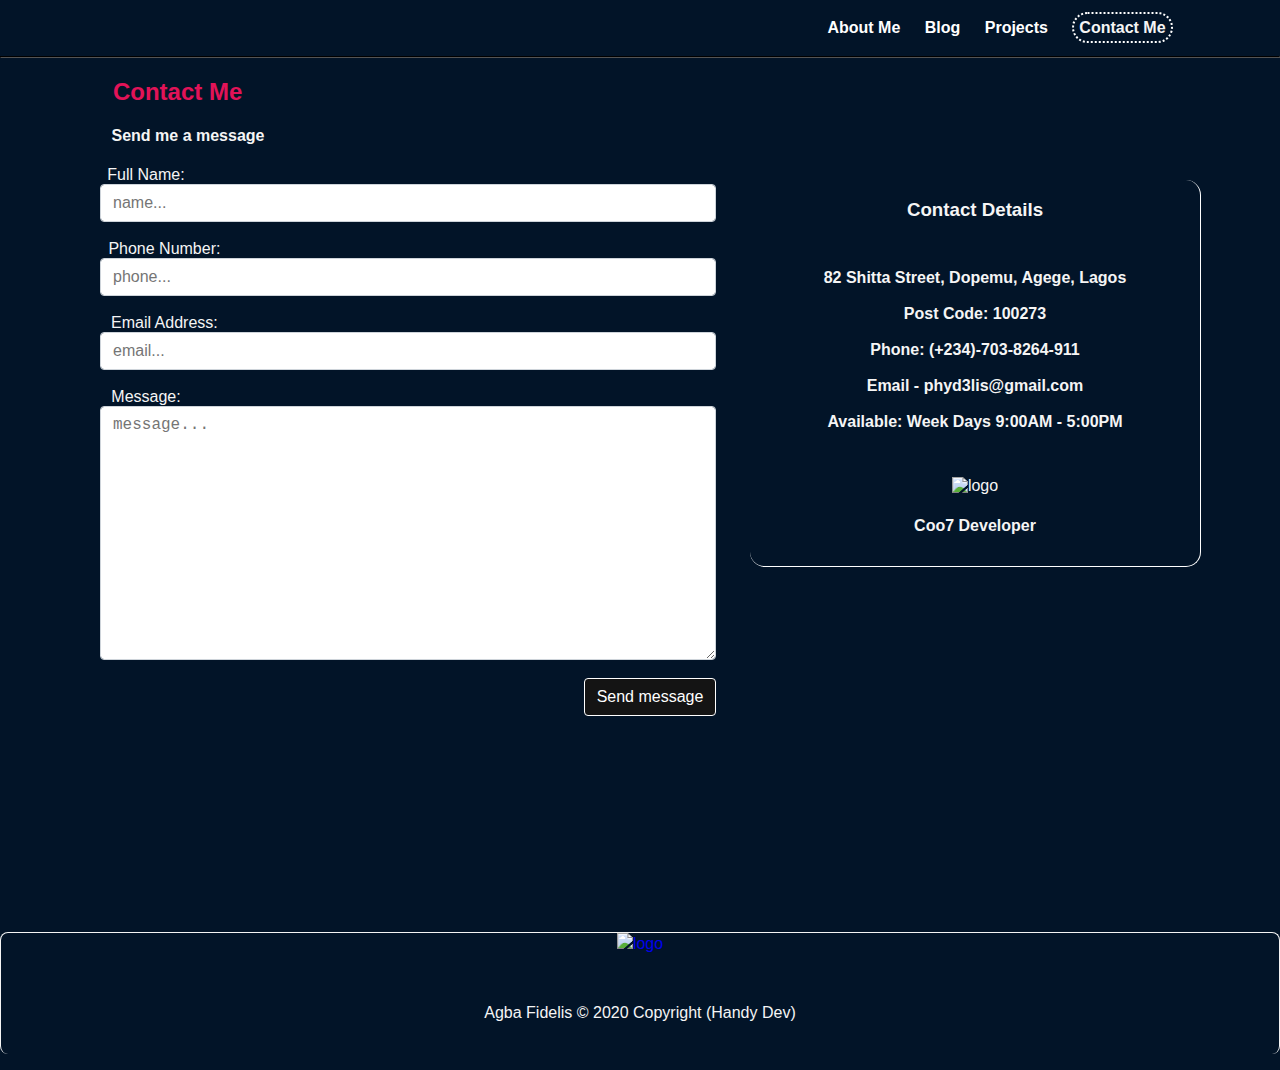
==== contact.html @ bd1c3441 "small addition" ====
<!DOCTYPE html>
<html lang="en">
<head>
    <link rel="shortcut icon" href="img/favicon.png" style="height: 8em;" type="image/x-icon">

    <meta charset="UTF-8">
    <link rel="stylesheet" href="main.css">
    <meta name="viewport" content="width=device-width, initial-scale=1.0">
    <meta http-equiv="X-UA-Compatible" content="ie=edge">

    <title>Agba | Contact</title>
</head>
<body>
   
    <div id="_menu">
        <span class="navbtn"  style="cursor:pointer" onclick="openNav()">&#9776; <img src="img/favicon.png" alt="" style="height: 1.3em; margin-top: 15px; margin-bottom: -6px; " ></span>
      </div>
    
    <!-- Navigation Starts here-->
    <div id="myNav" class="overlay">
        <a href="javascript:void(0)" class="closebtn" onclick="closeNav()">&times;</a>
        <div class="overlay-content">
          <a class="myNav" href="index.html">About Me</a>
          <a class="myNav" href="blog.html">Blog</a>
          <a class="myNav" href="projects.html">Projects</a>
          <a class="myNav active" href="contact.html">Contact Me</a>
        </div>
      </div>

    <nav class="nav-links">
        <ul class="nav-items">
            <li class="nav-item">
                <a href="index.html" class="nav-link">About Me</a>
            </li>
            <li class="nav-item">
                <a href="blog.html" class="nav-link">Blog</a>
            </li>
            <li class="nav-item">
                <a href="projects.html"  class="nav-link">Projects</aclass="myNav">
            </li>
            <li class="nav-item">
                <a href="contact.html"  class="nav-link active">Contact Me</a>
            </li>
            
        </ul>
    </nav>

    <hr>

    <h2 class="page-title">Contact Me</h2>
    <h4 class="page-caption">Send me a message</h4>
    <form action="">

        <!--label full name-->
        <label class="closer" for="name">Full Name:</label>
        <input type="text" class="form-control" required placeholder="name...">
        <br>
    
        <!--label phone number-->
        <label class="closer2" for="name">Phone Number:</label>
        <input type="tel" class="form-control" placeholder="phone..." required>
        <br>
    
        <!--label email address-->
        <label class="closer2" for="name">Email Address:</label>
        <input type="email" class="form-control" placeholder="email..." required>
        <br>
    
        <!--label message-->
        <label class="closer" for="name">Message:</label>
        <textarea name="" id="" cols="100" rows="10" class="form-control" placeholder="message..." required></textarea>
        <br>
    
        <!--submit button-->
        <button id="contact-btn" type="submit" class="btn btn-primary">Send message</button>
    
      </form>
    
      <div id="project1">
        <h3>Contact Details</h3>
        <p style="font-weight: 600;">82 Shitta Street, Dopemu, Agege, Lagos
            <br>
            <br>
            Post Code: 100273
            <br>
            <br>
            Phone: (+234)-703-8264-911
            <br>
            <br>
            Email - phyd3lis@gmail.com
            <br>
            <br>
            Available: Week Days 9:00AM - 5:00PM
    
        </p>
        <span><img style="height: 3rem;" src="img/favicon.png" alt="logo">
            <h4 style="padding-bottom: 10px !important;" >Coo7 Developer</caption>
        </span>
            
    
      </div>

</div>

<br>
<br>
<br>
<br>
<br>
<br>
<br>
<br>
<br>
<br>
<br>
<br>
<footer>
    <span><a href="index.html"><img style="height: 3rem;  margin-bottom: -50px; "  src="img/favicon.png" alt="logo"></a></span>
    <p>Agba Fidelis &copy; 2020 Copyright (Handy Dev) </p>
</footer>
<script src="js/app.js"></script>
</body>
</html>
---- main.css ----
body {
    background-color: #021428;
    text-align: center;
    margin: 0;
    padding: 0;
    font-family: -apple-system, BlinkMacSystemFont, 'Segoe UI',
    Roboto, Oxygen, Ubuntu, Cantarell, 'Open Sans', 'Helvetica Neue', sans-serif;
    color: whitesmoke;
}

/** Navigation starts*/
nav {
    background: #021428;
    margin: -20px auto 0px auto;
    width: 100%;
} 
@media (max-width: 996px) {
    .nav-items {
       display: none;

    }
}

hr {
    margin-top: -20px;
    border-color: #000;
}
@media (max-width: 996px) {
  hr {
    margin-top: 40px;
  }
}


.nav-item {
    display: inline !important;
    text-decoration: none;
    margin-right: 20px;
}

.nav-link {
    line-height: 4;
    color: #fff;
    font-weight: 600;
    text-decoration: none;
    position: relative;
    left: 350px;
    z-index: 0;
}
 
.nav-link:hover {
    background-color: #95b0df;
    background-position: right center;
    padding: 5px;
    border-radius: 50px;
    transition: .2s transform ease-in-out,.2s;
    will-change: transform;
    z-index: 0;
}

.nav-link.active {
    color: whitesmoke;
    border: 2px dotted white;
    padding: 5px;
    border-radius: 50px;
}


/********Mobile Navigation***/
.overlay {
    height: 100%;
    width: 0;
    position: fixed;
    z-index: 1;
    top: 0;
    left: 0;
    background-color: rgb(0,0,0);
    background-color: rgba(0,0,0, 0.9);
    overflow-x: hidden;
    transition: 0.5s;
  }

  .overlay-content {
    position: relative;
    top: 25%;
    width: 100%;
    text-align: center;
    margin-top: 30px;
  }
  
  .overlay a {
    padding: 8px;
    text-decoration: none;
    font-size: 36px;
    color: #818181;
    display: block;
    transition: 0.3s;
  }
  
  .overlay a:hover, .overlay a:focus {
    color: #f1f1f1;
  }
  
  .overlay .closebtn {
    position: absolute;
    top: 20px;
    right: 45px;
    font-size: 60px;
  }

  @media (max-width: 996px) {
    .myNav {
      font-size: 28px !important;
      margin-bottom: 15px;
      color: #e21358 !important;
    }
    .myNav:hover {
      color: tomato !important;
    }
    .myNav.active {
      color: white !important;
    }
  }
  @media (max-width: 996px) {
    img#logo{
margin-top: -8px;
    }
  }

  .navbtn{
      font-size: 26px;
      padding-top: 15px !important;
      z-index: 1;
  }
  @media (min-width: 996px) {
      .navbtn, .overlay {
          display: none;
      }
  }
 
  
  /* @media screen and (max-height: 450px) {
    .overlay a {font-size: 20px}
    .overlay .closebtn {
    font-size: 40px;
    top: 35px;
    right: 35px;
    }
  } */

/************All Navigation ends*/

/***  Navigation Ends  ***/

.container-0 {
    background: #021428 !important;
    display: inline-block !important;
    text-align: center;
    border-left: 1px solid #000;
    border-right: 1px solid #000;
}
@media (max-width: 996px) {
    .container-0 {
        margin-top: 25px;
    }
}
#profile-img {
    height: 13rem !important;
    width: 10rem !important;
    border-radius: 50px !important;
}
p {
    padding: 30px !important;
}
h2 {
    color: #e21358; 
}
.fa {
    font-size: 2em;
    border: 1px solid #fff;
    border-radius: 15px;
    padding: 8px;
    margin-right: 25px;
}
.fa:hover {
background: whitesmoke;
}

a {
    text-decoration: none;
}



.container-1 {
    border: 1px solid #0a0a0a;
    border-radius: 8px;
    line-height: 1.6;
    padding: 10px;
    width: 80%;
    border-top: none;
    margin-top: 80px !important;
    margin: 0 auto;
}

.container-2{
    color:#e21358;
    margin-top: 90px;
} 
progress{
    width: 70%;
}



/****Contact Form Strats here****/
div#project1 {
    margin-top: 70px;
    margin-left: 750px;
    position: absolute;
    top: 110px;
    left: 0px;
    width: 450px;
    border: 1px solid #fff;
    border-radius: 15px;
    border-top: none;
    border-left: none;
  }
  @media (max-width: 996px) {
    div#project1 {
        position: relative;
        display: block;
        margin: 0 auto;
        border: 1px solid #fff;
    }
  }

form {
    margin-left: 100px;
  }

  .page-title {
    margin-left: -57.8rem;
  }
  .page-caption {
    margin-left: -56.5rem;
  }
  .closer {
    margin-left: -68rem;
  }
  label {
    margin-left: -65.7em;
  }
  
@media (max-width: 996px) {
  .closer {
      margin-left: -427px;
  }
}
@media (max-width: 996px) {
  .closer2 {
      margin-left: -395px;
  }
}
@media (max-width: 375px) {
  .closer {
      margin-left: -240px !important;
  }
}
@media (max-width: 375px) {
  .closer2 {
      margin-left: -210px !important;
  }
}


.form-control {
    display: block;
    width: 50%;
    padding: .375rem .75rem;
    font-size: 1rem;
    line-height: 1.5;
    color: #495057;
    background: #fff;
    background-clip: padding-box;
    border: 1px solid #ced4da;
    border-radius: .25rem;
    transition: border-color .15s ease-in-out, box-shadow .15s ease-in-out;
  }
  
  .btn-primary {
    color: white;
    background: #141414;
    border-color: white !important;
  }
  
  .btn-primary:hover {
    color: white;
    background: #1f1d1d;
    border-color: #021428 !important;
  }
  
  .btn {
    display: inline-block;
    margin-left: -80px;
    font-weight: 500;
    text-align: center;
    white-space: nowrap;
    vertical-align: middle;
    user-select: none;
    border: 1px solid transparent;
    padding: .375rem .75rem;
    font-size: 1rem;
    line-height: 1.5;
    border-radius: .25rem;
    transition: border-color .15s ease-in-out, box-shadow .15s ease-in-out;
  }

  @media (max-width: 996px) {
      .form-control {
            width: 100%;
            margin-left: -60px;
    }
  }
  @media (max-width: 996px) {
      .btn-primary {
          margin-left: -110px;
          margin-top: 2em;
      }
  }
  @media (max-width: 375px) {
      .form-control {
            width: 100%;
            margin-left: -20px;
    }
  }
  @media (max-width: 375px) {
      .btn-primary {
          margin-left: -20px;
          margin-top: 2em;
      }
  }

  /********Contact Form Ends Here ******/

  /** Progress Here**/
  element.style {  
    width: 80%;
    background-color: #FF5702;
}
.progress-bar-striped {
    background-image: linear-gradient(45deg,rgba(255,255,255,.15) 25%,transparent 25%,transparent 50%,rgba(255,255,255,.15) 50%,rgba(255,255,255,.15) 75%,transparent 75%,transparent);
    background-size: 1rem 1rem;
}
.progress-bar {
    /* display: -webkit-box; */
    display: flex;
    -webkit-box-orient: vertical;
    -webkit-box-direction: normal;
    flex-direction: column;
    -webkit-box-pack: center;
    justify-content: center;
    overflow: hidden;
    color: #fff;
    text-align: center;
    white-space: nowrap;
    /* background-color: #007bff;
    -webkit-transition: width .6s; */
    transition: width .6s ease;
    text-align: center !important;
}
.progress {
    box-sizing: border-box;
    /* display: -webkit-box; */
    display: flex;
    height: 1rem;
    overflow: hidden;
    font-size: .75rem;
    width: 80%;
    text-align: center;
    margin: 0 auto;
    background-color: #e9ecef;
    border-radius: .25rem;
}
.progress-type[_ngcontent-gas-c1] {
    position: absolute;
    left: 43%;
    margin: 0 auto !important;
    text-align: center !important;
    position: absolute;
    font-weight: 800;
    font-size: medium;
    padding: 3px 30px 2px 10px;
    color: #fff;
    /* background-color: rgba(25,25,25,.2); */
}
/* .progress-completed[_ngcontent-gas-c1] {
    position: absolute;
    margin: 0 auto !important;
    text-align: center !important;
    right: 0;
    font-weight: 800;
    font-size: medium;
    padding: 3px 10px 2px;
} */
.progress[_ngcontent-gas-c1] {
    position: relative;
    height: 25px;
}

/**Footer styles**/

footer {
    border: 1px solid whitesmoke;
    border-radius: 8px;
    line-height: 1.4;
    border-bottom: none !important;
    margin-bottom: 0px;
}

@media (max-width: 375px) {
  footer {
    /* margin-left: 30px !important; */
    width: 100% !important;
    margin: 0 auto !important;
  }
}
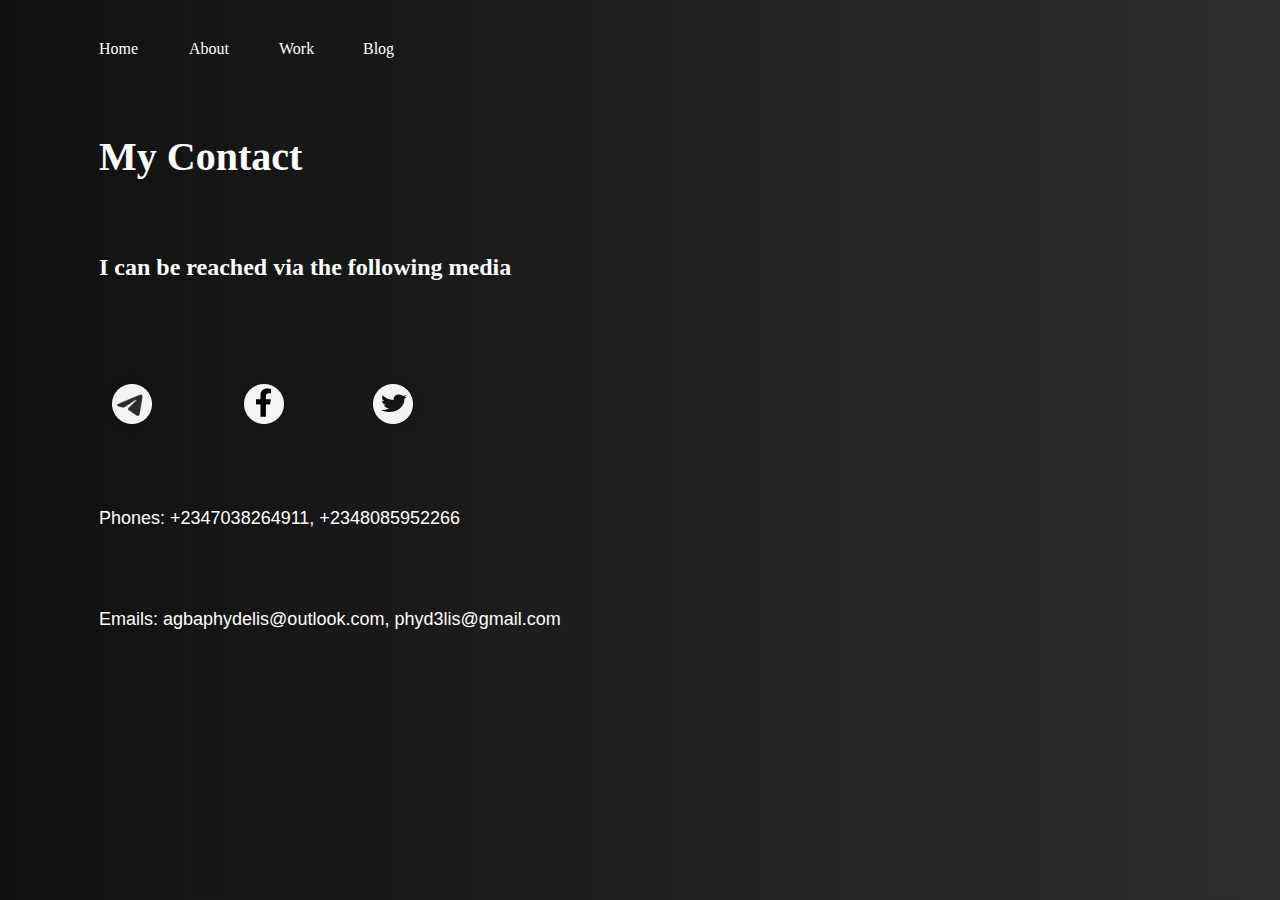
==== commit cbf46de9: "another update" ====
--- a/contact.html
+++ b/contact.html
@@ -1,123 +1,28 @@
 <!DOCTYPE html>
 <html lang="en">
 <head>
-    <link rel="shortcut icon" href="img/favicon.png" style="height: 8em;" type="image/x-icon">
-
     <meta charset="UTF-8">
     <link rel="stylesheet" href="main.css">
+    <meta http-equiv="X-UA-Compatible" content="IE=edge">
     <meta name="viewport" content="width=device-width, initial-scale=1.0">
-    <meta http-equiv="X-UA-Compatible" content="ie=edge">
-
-    <title>Agba | Contact</title>
+    <title>Document</title>
 </head>
 <body>
-   
-    <div id="_menu">
-        <span class="navbtn"  style="cursor:pointer" onclick="openNav()">&#9776; <img src="img/favicon.png" alt="" style="height: 1.3em; margin-top: 15px; margin-bottom: -6px; " ></span>
-      </div>
-    
-    <!-- Navigation Starts here-->
-    <div id="myNav" class="overlay">
-        <a href="javascript:void(0)" class="closebtn" onclick="closeNav()">&times;</a>
-        <div class="overlay-content">
-          <a class="myNav" href="index.html">About Me</a>
-          <a class="myNav" href="blog.html">Blog</a>
-          <a class="myNav" href="projects.html">Projects</a>
-          <a class="myNav active" href="contact.html">Contact Me</a>
-        </div>
-      </div>
-
-    <nav class="nav-links">
-        <ul class="nav-items">
-            <li class="nav-item">
-                <a href="index.html" class="nav-link">About Me</a>
-            </li>
-            <li class="nav-item">
-                <a href="blog.html" class="nav-link">Blog</a>
-            </li>
-            <li class="nav-item">
-                <a href="projects.html"  class="nav-link">Projects</aclass="myNav">
-            </li>
-            <li class="nav-item">
-                <a href="contact.html"  class="nav-link active">Contact Me</a>
-            </li>
-            
-        </ul>
+    <nav>
+        <a class="home" href="index.html">Home</a>
+        <a class="about" href="about.html">About</a>
+        <a class="work" href="work.html">Work</a>
+        <a class="blog" href="blog.html">Blog</a>
+        <a class="contact active" href="contact.html">Contact</a>
     </nav>
 
-    <hr>
+    <div class="contactText">My Contact</div>
+    <div class="contact-para">I can be reached via the following media</div>
+    <a href="https://t.me/e_l_fido"><div class="telegram" target="_blank" rel="noopener noreferrer"><img src="/img/telegram.png" alt=""></div></a>
+    <a href="https://web.facebook.com/coo7dev" target="_blank" rel="noopener noreferrer"><div class="facebook"><img src="/img/facebook.png" alt=""></div></a>
+    <a href="https://twitter.com/El__fido"><div class="twitter" target="_blank" rel="noopener noreferrer"><img src="/img/twitter.png" alt=""></div></a>
 
-    <h2 class="page-title">Contact Me</h2>
-    <h4 class="page-caption">Send me a message</h4>
-    <form action="">
-
-        <!--label full name-->
-        <label class="closer" for="name">Full Name:</label>
-        <input type="text" class="form-control" required placeholder="name...">
-        <br>
-    
-        <!--label phone number-->
-        <label class="closer2" for="name">Phone Number:</label>
-        <input type="tel" class="form-control" placeholder="phone..." required>
-        <br>
-    
-        <!--label email address-->
-        <label class="closer2" for="name">Email Address:</label>
-        <input type="email" class="form-control" placeholder="email..." required>
-        <br>
-    
-        <!--label message-->
-        <label class="closer" for="name">Message:</label>
-        <textarea name="" id="" cols="100" rows="10" class="form-control" placeholder="message..." required></textarea>
-        <br>
-    
-        <!--submit button-->
-        <button id="contact-btn" type="submit" class="btn btn-primary">Send message</button>
-    
-      </form>
-    
-      <div id="project1">
-        <h3>Contact Details</h3>
-        <p style="font-weight: 600;">82 Shitta Street, Dopemu, Agege, Lagos
-            <br>
-            <br>
-            Post Code: 100273
-            <br>
-            <br>
-            Phone: (+234)-703-8264-911
-            <br>
-            <br>
-            Email - phyd3lis@gmail.com
-            <br>
-            <br>
-            Available: Week Days 9:00AM - 5:00PM
-    
-        </p>
-        <span><img style="height: 3rem;" src="img/favicon.png" alt="logo">
-            <h4 style="padding-bottom: 10px !important;" >Coo7 Developer</caption>
-        </span>
-            
-    
-      </div>
-
-</div>
-
-<br>
-<br>
-<br>
-<br>
-<br>
-<br>
-<br>
-<br>
-<br>
-<br>
-<br>
-<br>
-<footer>
-    <span><a href="index.html"><img style="height: 3rem;  margin-bottom: -50px; "  src="img/favicon.png" alt="logo"></a></span>
-    <p>Agba Fidelis &copy; 2020 Copyright (Handy Dev) </p>
-</footer>
-<script src="js/app.js"></script>
+    <div class="conText-1">Phones: +2347038264911, +2348085952266 </div>
+    <div class="conText-2">Emails: agbaphydelis@outlook.com, phyd3lis@gmail.com</div>
 </body>
 </html>--- a/main.css
+++ b/main.css
@@ -1,427 +1,511 @@
 body {
-    background-color: #021428;
-    text-align: center;
-    margin: 0;
-    padding: 0;
-    font-family: -apple-system, BlinkMacSystemFont, 'Segoe UI',
-    Roboto, Oxygen, Ubuntu, Cantarell, 'Open Sans', 'Helvetica Neue', sans-serif;
-    color: whitesmoke;
-}
-
-/** Navigation starts*/
-nav {
-    background: #021428;
-    margin: -20px auto 0px auto;
-    width: 100%;
-} 
-@media (max-width: 996px) {
-    .nav-items {
-       display: none;
-
-    }
-}
-
-hr {
-    margin-top: -20px;
-    border-color: #000;
-}
-@media (max-width: 996px) {
-  hr {
-    margin-top: 40px;
-  }
-}
-
-
-.nav-item {
-    display: inline !important;
-    text-decoration: none;
-    margin-right: 20px;
-}
-
-.nav-link {
-    line-height: 4;
-    color: #fff;
-    font-weight: 600;
-    text-decoration: none;
-    position: relative;
-    left: 350px;
-    z-index: 0;
-}
- 
-.nav-link:hover {
-    background-color: #95b0df;
-    background-position: right center;
-    padding: 5px;
-    border-radius: 50px;
-    transition: .2s transform ease-in-out,.2s;
-    will-change: transform;
-    z-index: 0;
-}
-
-.nav-link.active {
-    color: whitesmoke;
-    border: 2px dotted white;
-    padding: 5px;
-    border-radius: 50px;
-}
-
-
-/********Mobile Navigation***/
-.overlay {
-    height: 100%;
-    width: 0;
-    position: fixed;
-    z-index: 1;
-    top: 0;
-    left: 0;
-    background-color: rgb(0,0,0);
-    background-color: rgba(0,0,0, 0.9);
-    overflow-x: hidden;
-    transition: 0.5s;
-  }
-
-  .overlay-content {
-    position: relative;
-    top: 25%;
-    width: 100%;
-    text-align: center;
-    margin-top: 30px;
-  }
-  
-  .overlay a {
-    padding: 8px;
-    text-decoration: none;
-    font-size: 36px;
-    color: #818181;
-    display: block;
-    transition: 0.3s;
-  }
-  
-  .overlay a:hover, .overlay a:focus {
-    color: #f1f1f1;
-  }
-  
-  .overlay .closebtn {
-    position: absolute;
-    top: 20px;
-    right: 45px;
-    font-size: 60px;
-  }
-
-  @media (max-width: 996px) {
-    .myNav {
-      font-size: 28px !important;
-      margin-bottom: 15px;
-      color: #e21358 !important;
-    }
-    .myNav:hover {
-      color: tomato !important;
-    }
-    .myNav.active {
-      color: white !important;
-    }
-  }
-  @media (max-width: 996px) {
-    img#logo{
-margin-top: -8px;
-    }
-  }
-
-  .navbtn{
-      font-size: 26px;
-      padding-top: 15px !important;
-      z-index: 1;
-  }
-  @media (min-width: 996px) {
-      .navbtn, .overlay {
-          display: none;
-      }
-  }
- 
-  
-  /* @media screen and (max-height: 450px) {
-    .overlay a {font-size: 20px}
-    .overlay .closebtn {
-    font-size: 40px;
-    top: 35px;
-    right: 35px;
-    }
-  } */
-
-/************All Navigation ends*/
-
-/***  Navigation Ends  ***/
-
-.container-0 {
-    background: #021428 !important;
-    display: inline-block !important;
-    text-align: center;
-    border-left: 1px solid #000;
-    border-right: 1px solid #000;
-}
-@media (max-width: 996px) {
-    .container-0 {
-        margin-top: 25px;
-    }
-}
-#profile-img {
-    height: 13rem !important;
-    width: 10rem !important;
-    border-radius: 50px !important;
-}
-p {
-    padding: 30px !important;
-}
-h2 {
-    color: #e21358; 
-}
-.fa {
-    font-size: 2em;
-    border: 1px solid #fff;
-    border-radius: 15px;
-    padding: 8px;
-    margin-right: 25px;
-}
-.fa:hover {
-background: whitesmoke;
+    background: linear-gradient(105.68deg, #101010 0%, rgba(16, 16, 16, 0.88) 98.95%);
+}
+
+.home   {
+    position: absolute;
+    width: 46px;
+    height: 22px;
+    left: 99px;
+    top: 38px;
+    font-family: Open Sans;
+    font-style: normal;
+    font-weight: normal;
+    font-size: 16px;
+    line-height: 22px;
+    color: #ffffff;
+    /* identical to box height */
+}
+
+a.active    {
+    color: #C74B06;
+}
+
+a:hover {
+    background-color: #c7490633;
+    border-radius: 60%;
+}
+
+.about {
+    position: absolute;
+    width: 46px;
+    height: 22px;
+    left: 189px;
+    top: 38px;
+    font-family: Open Sans;
+    font-style: normal;
+    font-weight: normal;
+    font-size: 16px;
+    line-height: 22px;
+    /* identical to box height */
+    color: #FFFFFF;
+}
+
+.work {
+    position: absolute;
+    width: 40px;
+    height: 22px;
+    left: 279px;
+    top: 38px;
+    font-family: Open Sans;
+    font-style: normal;
+    font-weight: normal;
+    font-size: 16px;
+    line-height: 22px;
+    /* identical to box height */
+    color: #FFFFFF;
+}
+
+.blog {
+    position: absolute;
+    width: 33px;
+    height: 22px;
+    left: 363px;
+    top: 38px;
+    font-family: Open Sans;
+    font-style: normal;
+    font-weight: normal;
+    font-size: 16px;
+    line-height: 22px;
+    /* identical to box height */
+    color: #FFFFFF;
 }
 
 a {
     text-decoration: none;
 }
 
-
-
-.container-1 {
-    border: 1px solid #0a0a0a;
-    border-radius: 8px;
-    line-height: 1.6;
-    padding: 10px;
-    width: 80%;
-    border-top: none;
-    margin-top: 80px !important;
-    margin: 0 auto;
-}
-
-.container-2{
-    color:#e21358;
-    margin-top: 90px;
-} 
-progress{
-    width: 70%;
-}
-
-
-
-/****Contact Form Strats here****/
-div#project1 {
-    margin-top: 70px;
-    margin-left: 750px;
-    position: absolute;
-    top: 110px;
+.contact {
+    position: absolute;
+    width: 58px;
+    height: 22px;
+    left: 1282px;
+    top: 38px;
+    font-family: Open Sans;
+    font-style: normal;
+    font-weight: normal;
+    font-size: 16px;
+    line-height: 22px;
+    /* identical to box height */
+    color: #FFFFFF;
+}
+
+.welcomeText {
+    position: absolute;
+    width: 200px;
+    height: 41px;
+    left: 99px;
+    top: 197px;
+    font-family: Open Sans;
+    font-style: normal;
+    font-weight: 600;
+    font-size: 30px;
+    line-height: 41px;
+    /* identical to box height */
+    color: #FFFFFF;
+}
+
+.welcomeText2 {
+    position: absolute;
+    width: 532px;
+    height: 54px;
+    left: 99px;
+    top: 270px;
+    font-family: Open Sans;
+    font-style: normal;
+    font-weight: 800;
+    font-size: 40px;
+    line-height: 54px;
+    color: #FFFFFF;
+}
+
+.welcomeText3 {
+    position: absolute;
+    width: 504px;
+    height: 85px;
+    left: 99px;
+    top: 357px;
+    font-family: Open Sans;
+    font-style: normal;
+    font-weight: normal;
+    font-size: 16px;
+    line-height: 30px;
+    color: #FFFFFF;
+}
+
+.hreLink {
+    color: #C74B06;
+}
+
+.lnMore {
+    position: absolute;
+    width: 95.74px;
+    height: 19px;
+    left: 99px;
+    top: 475px;
+    font-size: 18px;
+    color: #C74B06;
+    font-family: roboto;
+}
+
+.profileImg {
+    position: absolute;
+    width: 397px;
+    height: 489px;
+    left: 777px;
+    top: 183px;
+}
+
+.workText {
+    position: absolute;
+    width: 544px;
+    height: 170px;
+    left: 99px;
+    top: 156px;
+    font-family:roboto;
+    font-style: normal;
+    font-weight: 800;
+    font-size: 40px;
+    line-height: 54px;
+    color: #FFFFFF;
+}
+
+.workImg {
+    position: absolute;
+    width: 320.06px;
+    height: 413px;
+    left: 793px;
+    top: 100px;
+}
+
+.workText2 {
+    position: absolute;
+    width: 450  px;
+    height: 19px;
+    left: 99px;
+    top: 390px;
+    font-family: Roboto;
+    font-style: normal;
+    font-weight: normal;
+    font-size: 16px;
+    line-height: 19px;
+    /* identical to box height */
+    color: #FFFFFF;
+}
+
+.greySection {
+    position: absolute;
+    width: 1440px;
+    height: 693px;
     left: 0px;
-    width: 450px;
-    border: 1px solid #fff;
-    border-radius: 15px;
-    border-top: none;
-    border-left: none;
-  }
-  @media (max-width: 996px) {
-    div#project1 {
-        position: relative;
-        display: block;
-        margin: 0 auto;
-        border: 1px solid #fff;
-    }
-  }
-
-form {
-    margin-left: 100px;
-  }
-
-  .page-title {
-    margin-left: -57.8rem;
-  }
-  .page-caption {
-    margin-left: -56.5rem;
-  }
-  .closer {
-    margin-left: -68rem;
-  }
-  label {
-    margin-left: -65.7em;
-  }
-  
-@media (max-width: 996px) {
-  .closer {
-      margin-left: -427px;
-  }
-}
-@media (max-width: 996px) {
-  .closer2 {
-      margin-left: -395px;
-  }
-}
-@media (max-width: 375px) {
-  .closer {
-      margin-left: -240px !important;
-  }
-}
-@media (max-width: 375px) {
-  .closer2 {
-      margin-left: -210px !important;
-  }
-}
-
-
-.form-control {
-    display: block;
-    width: 50%;
-    padding: .375rem .75rem;
-    font-size: 1rem;
-    line-height: 1.5;
-    color: #495057;
-    background: #fff;
-    background-clip: padding-box;
-    border: 1px solid #ced4da;
-    border-radius: .25rem;
-    transition: border-color .15s ease-in-out, box-shadow .15s ease-in-out;
-  }
-  
-  .btn-primary {
-    color: white;
-    background: #141414;
-    border-color: white !important;
-  }
-  
-  .btn-primary:hover {
-    color: white;
-    background: #1f1d1d;
-    border-color: #021428 !important;
-  }
-  
-  .btn {
-    display: inline-block;
-    margin-left: -80px;
-    font-weight: 500;
+    top: 486px;
+    background: linear-gradient(104.67deg, #222222 0%, rgba(34, 34, 34, 0) 74.46%);
+}
+
+.greySection-1 {
+    position: absolute;
+    width: 1440px;
+    height: 693px;
+    left: 0px;
+    top: 1172px;
+    background: linear-gradient(104.67deg, #222222 0%, rgba(48, 46, 46, 0) 74.46%);
+}
+
+.ellipse-1 {
+    position: absolute;
+    position: absolute;
+    width: 113px;
+    height: 113px;
+    left: 99px;
+    top: 744px;
+    border-radius: 100%;
+    background: #101010;
+    box-shadow: 10px 0px 10px rgba(0, 0, 0, 0.25);
+}
+
+.vector-1 {
+    height: 50px;
+    width: 50px;
+    left: 131px;
+    top: 776px;
+    border-radius: 0px;
+    
+    
+    position: absolute;
+    /* left: 9.24%;
+    right: 87.29%; */
+    /* top: 66.07%; */
+    bottom: 29.69%;
+}
+
+.hirelez {
+    position: absolute;
+    width: 102px;
+    height: 41px;
+    left: 240px;
+    top: 748px;
+    font-family: Open Sans;
+    font-style: normal;
+    font-weight: 600;
+    font-size: 30px;
+    line-height: 41px;
+    /* identical to box height */
+    color: #FFFFFF;
+}
+
+.hirelez-p {
+    position: absolute;
+    width: 217px;
+    height: 44px;
+    left: 240px;
+    top: 805px;
+    font-family: Open Sans;
+    font-style: normal;
+    font-weight: 600;
+    font-size: 16px;
+    line-height: 22px;
+    color: #FFFFFF;
+}
+
+.img-2 {
+    position: absolute;
+    width: 300px;
+    height: 205px;
+    left: 845px;
+    top: 724px;
+    background: #C4C4C4;
+}
+
+.img-3 {
+    position: absolute;
+    width: 346px;
+    height: 205px;
+    left: 963px;
+    top: 819px;
+    background: #C4C4C4;
+    box-shadow: -6px -3px 10px rgba(0, 0, 0, 0.15);
+}
+
+.lnMore-2 {
+    position: absolute;
+    width: 100px;
+    height: 19px;
+    left: 115px;
+    top: 950px;
+    font-family: Roboto;
+    font-style: normal;
+    font-weight: normal;
+    font-size: 18px;
+    line-height: 19px;
+    /* identical to box height */
+    color: #C74B06;
+}
+
+.hirelez-1  {
+    position: absolute;
+    width: 250px;
+    height: 41px;
+    left: 240px;
+    top: 1434px;
+    font-family: Open Sans;
+    font-style: normal;
+    font-weight: 600;
+    font-size: 30px;
+    line-height: 41px;
+    /* identical to box height */
+    color: #FFFFFF;
+}
+
+.hirelez-p1 {
+    position: absolute;
+    width: 217px;
+    height: 44px;
+    left: 240px;
+    top: 1491px;
+    font-family: Open Sans;
+    font-style: normal;
+    font-weight: 600;
+    font-size: 16px;
+    line-height: 22px;
+    color: #FFFFFF;
+}
+
+.ellipse-2 {
+    position: absolute;
+    width: 113px;
+    height: 113px;
+    left: 99px;
+    top: 1430px;
+    border-radius: 100%;
+    background: #101010;
+    box-shadow: 10px 0px 10px rgba(0, 0, 0, 0.25);
+}
+
+.vector-2   {
+    position: absolute;
+    height: 50px;
+    height: 50px;
+    width: 50px;
+    left: 131px;
+    top: 1462px;
+    border-radius: 0px;
+}
+
+.lnMore-3   {
+    position: absolute;
+    width: 100px;
+    height: 19px;
+    left: 115px;
+    top: 1586px;
+    font-family: Roboto;
+    font-style: normal;
+    font-weight: normal;
+    font-size: 18px;
+    line-height: 19px;
+    /* identical to box height */
+    color: #C74B06;
+}
+
+.img-4 {
+    position: absolute;
+    width: 300px;
+    height: 205px;
+    left: 845px;
+    top: 1410px;
+    background: #C4C4C4;
+}
+
+.img-5 {
+    position: absolute;
+    width: 100px;
+    height: 205px;
+    left: 963px;
+    top: 1505px;
+    box-shadow: -6px -3px 10px rgba(0, 0, 0, 0.15);
+}
+
+.aboutHead {
+    position: absolute;
+    width: 460px;
+    height: 54px;
+    left: 99px;
+    top: 130px;
+    font-family: Open Sans;
+    font-style: normal;
+    font-weight: 800;
+    font-size: 40px;
+    line-height: 54px;
+    color: #FFFFFF;
+}
+
+
+.para-1 {
+    font-family: -apple-system, BlinkMacSystemFont, 'Segoe UI', Roboto, Oxygen, Ubuntu, Cantarell, 'Open Sans', 'Helvetica Neue', sans-serif;
+    position: absolute;
+    width: 812px;
+    height: 448px;
+    left: 99px;
+    top: 227px;
+    font-style: normal;
+    font-weight: normal;
+    font-size: 16px;
+    line-height: 30px;
+    color: #FFFFFF;
+}
+
+.contactText {
+    position: absolute;
+    width: 236px;
+    height: 54px;
+    left: 99px;
+    top: 130px;
+    font-family: Open Sans;
+    font-style: normal;
+    font-weight: 800;
+    font-size: 40px;
+    line-height: 54px;
+    color: #FFFFFF
+}
+
+.contact-para {
+    position: absolute;
+    width: 582px;
+    height: 41px;
+    left: 99px;
+    top: 247px;
+    font-family: Open Sans;
+    font-style: normal;
+    font-weight: 600;
+    font-size: 24px;
+    line-height: 41px;
+    /* identical to box height */
+    color: #FFFFFF;
+}
+
+.telegram   {
+    position: absolute;
+    width: 40px;
+    height: 40px;
+    left: 99px;
+    top: 371px;
+}
+
+.facebook   {
+    position: absolute;
+    width: 40px;
+    height: 40px;
+    left: 231px;
+    top: 371px;    
+}
+
+.twitter    {
+    position: absolute;
+    width: 40px;
+    height: 40px;
+    left: 360px;
+    top: 371px;
+}
+
+.conText-1  {
+    position: absolute;
+    width: 400px;
+    height: 28px;
+    left: 99px;
+    top: 504px;
+    font-family: -apple-system, BlinkMacSystemFont, 'Segoe UI', Roboto, Oxygen, Ubuntu, Cantarell, 'Open Sans', 'Helvetica Neue', sans-serif;
+    font-style: normal;
+    font-weight: normal;
+    font-size: 18px;
+    line-height: 28px;
+    color: #FFFFFF;
+}
+
+.conText-2  {
+    position: absolute;
+    width: 615px;
+    height: 28px;
+    left: 99px;
+    top: 605px;
+    font-family: -apple-system, BlinkMacSystemFont, 'Segoe UI', Roboto, Oxygen, Ubuntu, Cantarell, 'Open Sans', 'Helvetica Neue', sans-serif;
+    font-style: normal;
+    font-weight: normal;
+    font-size: 18px;
+    line-height: 28px;
+    color: #FFFFFF;
+}
+
+.footer {
+    position: absolute;
+    width: 798px;
+    height: 22px;
+    left: 321px;
     text-align: center;
-    white-space: nowrap;
-    vertical-align: middle;
-    user-select: none;
-    border: 1px solid transparent;
-    padding: .375rem .75rem;
-    font-size: 1rem;
-    line-height: 1.5;
-    border-radius: .25rem;
-    transition: border-color .15s ease-in-out, box-shadow .15s ease-in-out;
-  }
-
-  @media (max-width: 996px) {
-      .form-control {
-            width: 100%;
-            margin-left: -60px;
-    }
-  }
-  @media (max-width: 996px) {
-      .btn-primary {
-          margin-left: -110px;
-          margin-top: 2em;
-      }
-  }
-  @media (max-width: 375px) {
-      .form-control {
-            width: 100%;
-            margin-left: -20px;
-    }
-  }
-  @media (max-width: 375px) {
-      .btn-primary {
-          margin-left: -20px;
-          margin-top: 2em;
-      }
-  }
-
-  /********Contact Form Ends Here ******/
-
-  /** Progress Here**/
-  element.style {  
-    width: 80%;
-    background-color: #FF5702;
-}
-.progress-bar-striped {
-    background-image: linear-gradient(45deg,rgba(255,255,255,.15) 25%,transparent 25%,transparent 50%,rgba(255,255,255,.15) 50%,rgba(255,255,255,.15) 75%,transparent 75%,transparent);
-    background-size: 1rem 1rem;
-}
-.progress-bar {
-    /* display: -webkit-box; */
-    display: flex;
-    -webkit-box-orient: vertical;
-    -webkit-box-direction: normal;
-    flex-direction: column;
-    -webkit-box-pack: center;
-    justify-content: center;
-    overflow: hidden;
-    color: #fff;
-    text-align: center;
-    white-space: nowrap;
-    /* background-color: #007bff;
-    -webkit-transition: width .6s; */
-    transition: width .6s ease;
-    text-align: center !important;
-}
-.progress {
-    box-sizing: border-box;
-    /* display: -webkit-box; */
-    display: flex;
-    height: 1rem;
-    overflow: hidden;
-    font-size: .75rem;
-    width: 80%;
-    text-align: center;
-    margin: 0 auto;
-    background-color: #e9ecef;
-    border-radius: .25rem;
-}
-.progress-type[_ngcontent-gas-c1] {
-    position: absolute;
-    left: 43%;
-    margin: 0 auto !important;
-    text-align: center !important;
-    position: absolute;
-    font-weight: 800;
-    font-size: medium;
-    padding: 3px 30px 2px 10px;
-    color: #fff;
-    /* background-color: rgba(25,25,25,.2); */
-}
-/* .progress-completed[_ngcontent-gas-c1] {
-    position: absolute;
-    margin: 0 auto !important;
-    text-align: center !important;
-    right: 0;
-    font-weight: 800;
-    font-size: medium;
-    padding: 3px 10px 2px;
-} */
-.progress[_ngcontent-gas-c1] {
-    position: relative;
-    height: 25px;
-}
-
-/**Footer styles**/
-
-footer {
-    border: 1px solid whitesmoke;
-    border-radius: 8px;
-    line-height: 1.4;
-    border-bottom: none !important;
-    margin-bottom: 0px;
-}
-
-@media (max-width: 375px) {
-  footer {
-    /* margin-left: 30px !important; */
-    width: 100% !important;
-    margin: 0 auto !important;
-  }
+    top: 909px;
+    font-family: Open Sans;
+    font-style: normal;
+    font-size: 12px;
+    line-height: 22px;
+    /* identical to box height */
+
+    color: #FFFFFF;
 }